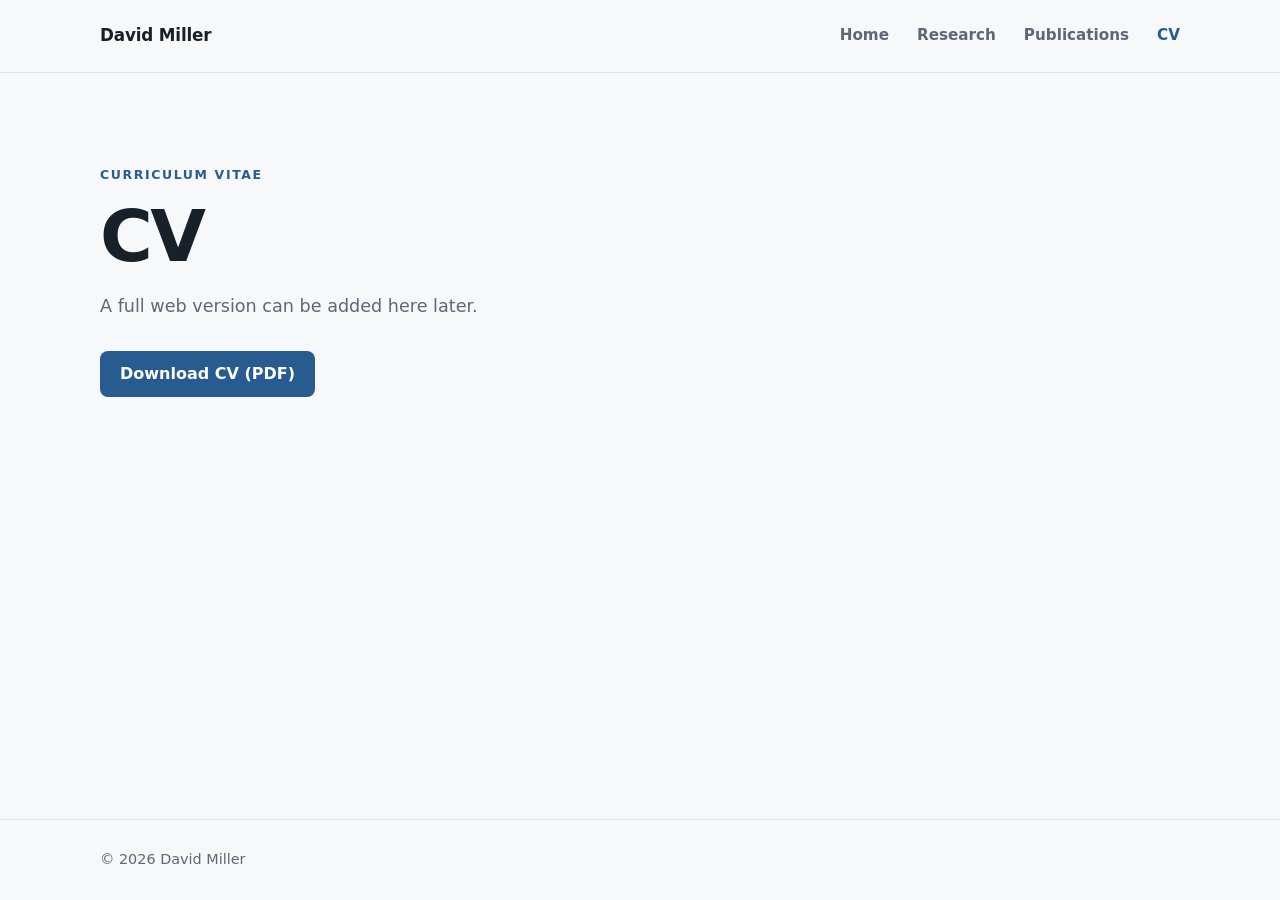
==== cv.html @ dce18ef1 "initial website setup" ====
<!DOCTYPE html>
<html lang="en">
<head>
  <meta charset="UTF-8">
  <meta name="viewport" content="width=device-width, initial-scale=1.0">
  <meta name="description" content="Curriculum vitae of David Miller.">
  <title>CV | David Miller</title>
  <link rel="stylesheet" href="styles.css">
</head>
<body>
  <header class="site-header">
    <nav class="nav container" aria-label="Primary navigation">
      <a class="site-name" href="index.html">David Miller</a>
      <div class="nav-links">
        <a href="index.html">Home</a>
        <a href="research.html">Research</a>
        <a href="publications.html">Publications</a>
        <a class="active" href="cv.html">CV</a>
      </div>
    </nav>
  </header>

  <main class="page-main container">
    <p class="eyebrow">Curriculum Vitae</p>
    <h1>CV</h1>
    <p class="page-intro">A full web version can be added here later.</p>
    <a class="button button-primary" href="assets/David_Miller_CV.pdf">Download CV (PDF)</a>
  </main>

  <footer class="site-footer">
    <div class="container"><p>© <span id="year"></span> David Miller</p></div>
  </footer>
  <script>document.getElementById("year").textContent = new Date().getFullYear();</script>
</body>
</html>
---- styles.css ----
/* ---------- Base ---------- */

:root {
  --background: #f7f8fa;
  --surface: #ffffff;
  --text: #18202a;
  --muted: #5d6876;
  --border: #dfe4ea;
  --accent: #285b8f;
  --accent-dark: #1d466f;
  --max-width: 1080px;
  --shadow: 0 18px 50px rgba(25, 42, 62, 0.10);
}

* {
  box-sizing: border-box;
}

html {
  scroll-behavior: smooth;
}

body {
  margin: 0;
  min-height: 100vh;
  display: flex;
  flex-direction: column;
  background: var(--background);
  color: var(--text);
  font-family: Inter, ui-sans-serif, system-ui, -apple-system, BlinkMacSystemFont, "Segoe UI", sans-serif;
  line-height: 1.65;
}

a {
  color: inherit;
}

.container {
  width: min(calc(100% - 40px), var(--max-width));
  margin-inline: auto;
}

/* ---------- Header ---------- */

.site-header {
  background: rgba(247, 248, 250, 0.94);
  border-bottom: 1px solid var(--border);
  position: sticky;
  top: 0;
  z-index: 10;
  backdrop-filter: blur(12px);
}

.nav {
  min-height: 72px;
  display: flex;
  align-items: center;
  justify-content: space-between;
  gap: 28px;
}

.site-name {
  font-size: 1.05rem;
  font-weight: 750;
  text-decoration: none;
  letter-spacing: -0.01em;
}

.nav-links {
  display: flex;
  align-items: center;
  gap: 28px;
}

.nav-links a {
  color: var(--muted);
  font-size: 0.95rem;
  font-weight: 600;
  text-decoration: none;
  transition: color 160ms ease;
}

.nav-links a:hover,
.nav-links a.active {
  color: var(--accent);
}

/* ---------- Home ---------- */

.hero {
  padding: 88px 0 78px;
  display: grid;
  grid-template-columns: minmax(250px, 360px) minmax(0, 1fr);
  align-items: center;
  gap: clamp(42px, 7vw, 88px);
}

.portrait-wrap {
  position: relative;
}

.portrait-wrap::before {
  content: "";
  position: absolute;
  inset: 22px -20px -20px 22px;
  border: 1px solid var(--border);
  border-radius: 18px;
  z-index: -1;
}

.portrait {
  width: 100%;
  aspect-ratio: 4 / 5;
  display: block;
  object-fit: cover;
  background: #e9edf2;
  border-radius: 18px;
  box-shadow: var(--shadow);
}

.eyebrow {
  margin: 0 0 10px;
  color: var(--accent);
  font-size: 0.78rem;
  font-weight: 800;
  letter-spacing: 0.13em;
  text-transform: uppercase;
}

h1,
h2 {
  line-height: 1.12;
  letter-spacing: -0.035em;
}

h1 {
  margin: 0 0 24px;
  font-size: clamp(2.8rem, 7vw, 5.2rem);
  font-weight: 780;
}

h2 {
  margin: 0 0 14px;
  font-size: clamp(1.7rem, 4vw, 2.5rem);
}

.bio {
  max-width: 680px;
  color: var(--muted);
  font-size: 1.06rem;
}

.bio p {
  margin: 0 0 16px;
}

.primary-links {
  display: flex;
  flex-wrap: wrap;
  gap: 12px;
  margin-top: 30px;
}

.button {
  min-height: 46px;
  display: inline-flex;
  align-items: center;
  justify-content: center;
  padding: 0 19px;
  border: 1px solid transparent;
  border-radius: 8px;
  font-weight: 700;
  text-decoration: none;
  transition: transform 160ms ease, background 160ms ease, border-color 160ms ease;
}

.button:hover {
  transform: translateY(-1px);
}

.button-primary {
  background: var(--accent);
  color: #fff;
}

.button-primary:hover {
  background: var(--accent-dark);
}

.button-secondary {
  background: var(--surface);
  border-color: var(--border);
}

.button-secondary:hover {
  border-color: #b9c3ce;
}

.social-links {
  margin-top: 22px;
  display: flex;
  gap: 11px;
  color: var(--muted);
  font-size: 0.95rem;
}

.social-links a {
  text-underline-offset: 4px;
}

.featured-project {
  padding: 0 0 84px;
}

.project-card {
  padding: clamp(28px, 5vw, 48px);
  display: flex;
  align-items: center;
  justify-content: space-between;
  gap: 42px;
  background: var(--surface);
  border: 1px solid var(--border);
  border-radius: 18px;
  box-shadow: 0 12px 35px rgba(25, 42, 62, 0.06);
}

.project-card p:not(.eyebrow) {
  max-width: 690px;
  margin: 0;
  color: var(--muted);
}

.project-link {
  flex: 0 0 auto;
  color: var(--accent);
  font-weight: 750;
  text-decoration: none;
  white-space: nowrap;
}

/* ---------- Interior pages ---------- */

.page-main {
  flex: 1;
  padding: 92px 0;
}

.page-main h1 {
  font-size: clamp(2.5rem, 6vw, 4.5rem);
}

.page-intro {
  max-width: 700px;
  margin: -8px 0 30px;
  color: var(--muted);
  font-size: 1.1rem;
}

/* ---------- Footer ---------- */

.site-footer {
  margin-top: auto;
  padding: 28px 0;
  color: var(--muted);
  border-top: 1px solid var(--border);
  font-size: 0.9rem;
}

.site-footer p {
  margin: 0;
}

/* ---------- Responsive ---------- */

@media (max-width: 760px) {
  .nav {
    min-height: auto;
    padding: 18px 0;
    align-items: flex-start;
    flex-direction: column;
    gap: 12px;
  }

  .nav-links {
    width: 100%;
    gap: 18px;
    overflow-x: auto;
    padding-bottom: 3px;
  }

  .hero {
    padding-top: 52px;
    grid-template-columns: 1fr;
    gap: 48px;
  }

  .portrait-wrap {
    width: min(82%, 380px);
  }

  h1 {
    font-size: clamp(2.6rem, 15vw, 4.2rem);
  }

  .project-card {
    align-items: flex-start;
    flex-direction: column;
    gap: 24px;
  }
}
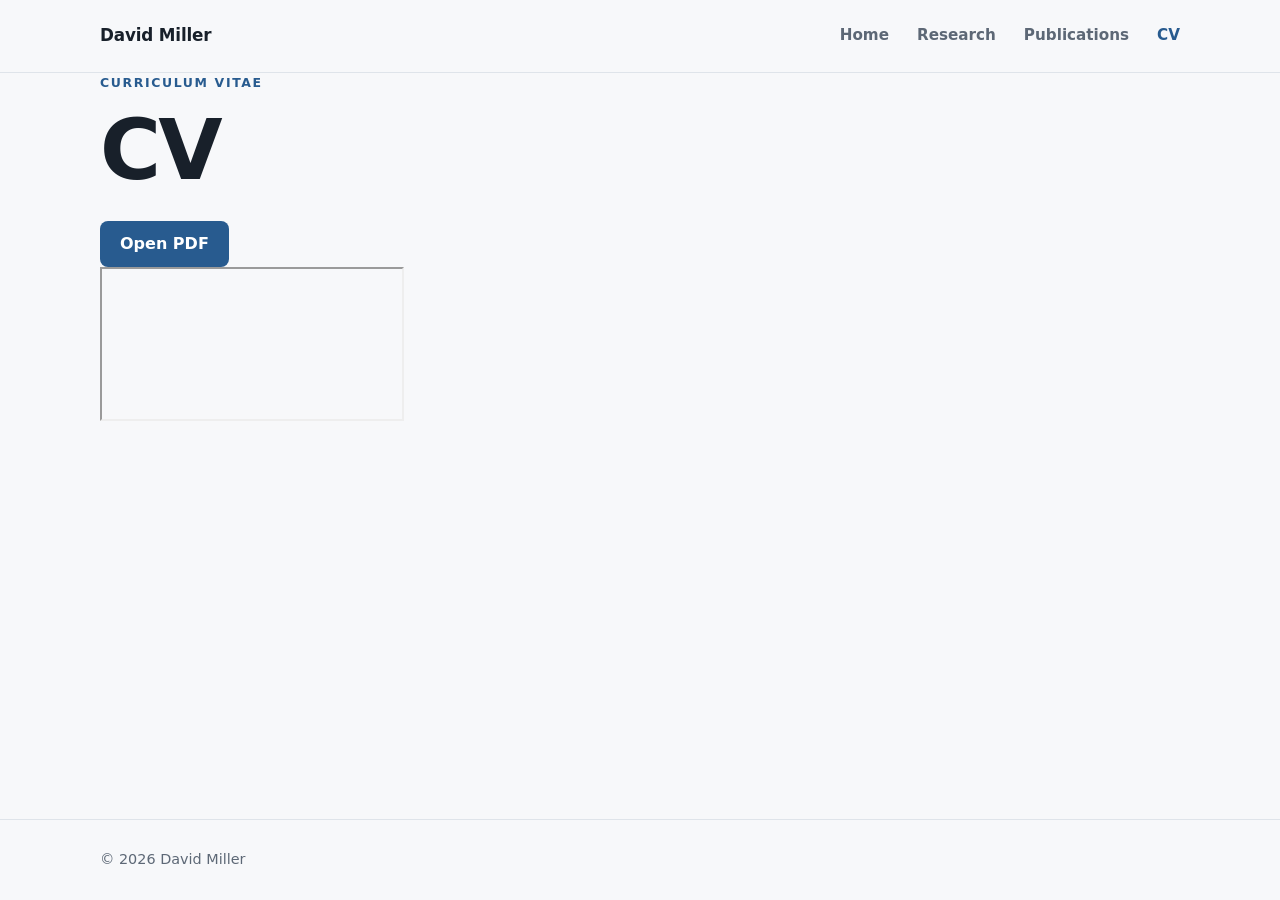
==== commit 6a0dfac2: "Update cv.html" ====
--- a/cv.html
+++ b/cv.html
@@ -7,10 +7,12 @@
   <title>CV | David Miller</title>
   <link rel="stylesheet" href="styles.css">
 </head>
+
 <body>
   <header class="site-header">
     <nav class="nav container" aria-label="Primary navigation">
       <a class="site-name" href="index.html">David Miller</a>
+
       <div class="nav-links">
         <a href="index.html">Home</a>
         <a href="research.html">Research</a>
@@ -20,16 +22,43 @@
     </nav>
   </header>
 
-  <main class="page-main container">
-    <p class="eyebrow">Curriculum Vitae</p>
-    <h1>CV</h1>
-    <p class="page-intro">A full web version can be added here later.</p>
-    <a class="button button-primary" href="assets/David_Miller_CV.pdf">Download CV (PDF)</a>
+  <main class="cv-main container">
+    <div class="cv-heading">
+      <div>
+        <p class="eyebrow">Curriculum Vitae</p>
+        <h1>CV</h1>
+      </div>
+
+      <a
+        class="button button-primary"
+        href="assets/CV_june2026.pdf"
+        target="_blank"
+        rel="noopener noreferrer"
+      >
+        Open PDF
+      </a>
+    </div>
+
+    <iframe
+      class="cv-viewer"
+      src="assets/CV_june2026.pdf"
+      title="David Miller curriculum vitae"
+    >
+      <p>
+        Your browser cannot display the PDF.
+        <a href="assets/CV_june2026.pdf">Open the CV here.</a>
+      </p>
+    </iframe>
   </main>
 
   <footer class="site-footer">
-    <div class="container"><p>© <span id="year"></span> David Miller</p></div>
+    <div class="container">
+      <p>© <span id="year"></span> David Miller</p>
+    </div>
   </footer>
-  <script>document.getElementById("year").textContent = new Date().getFullYear();</script>
+
+  <script>
+    document.getElementById("year").textContent = new Date().getFullYear();
+  </script>
 </body>
 </html>
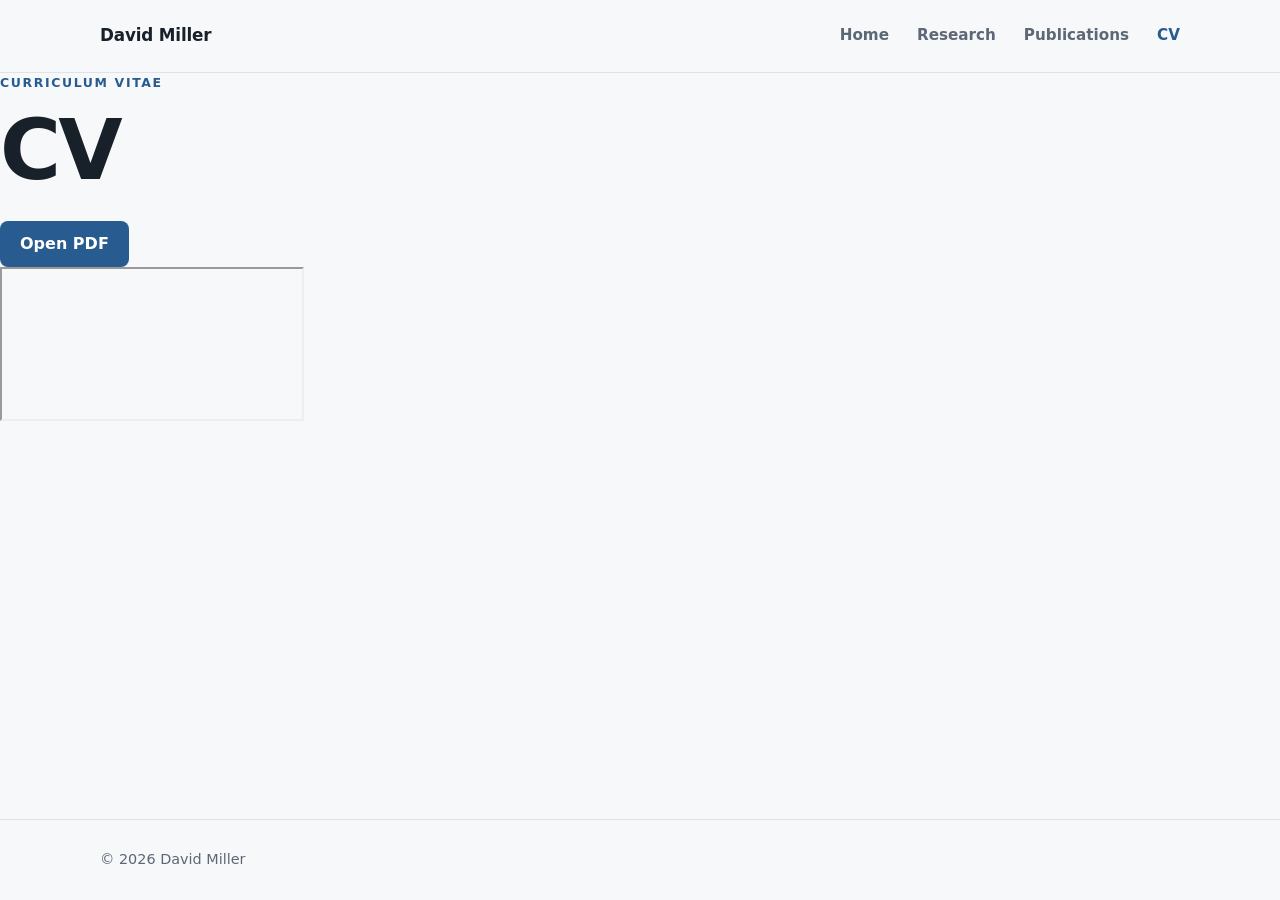
==== commit 2c2ea909: "Update cv.html" ====
--- a/cv.html
+++ b/cv.html
@@ -22,7 +22,7 @@
     </nav>
   </header>
 
-  <main class="cv-main container">
+  <main class="cv-main">
     <div class="cv-heading">
       <div>
         <p class="eyebrow">Curriculum Vitae</p>
